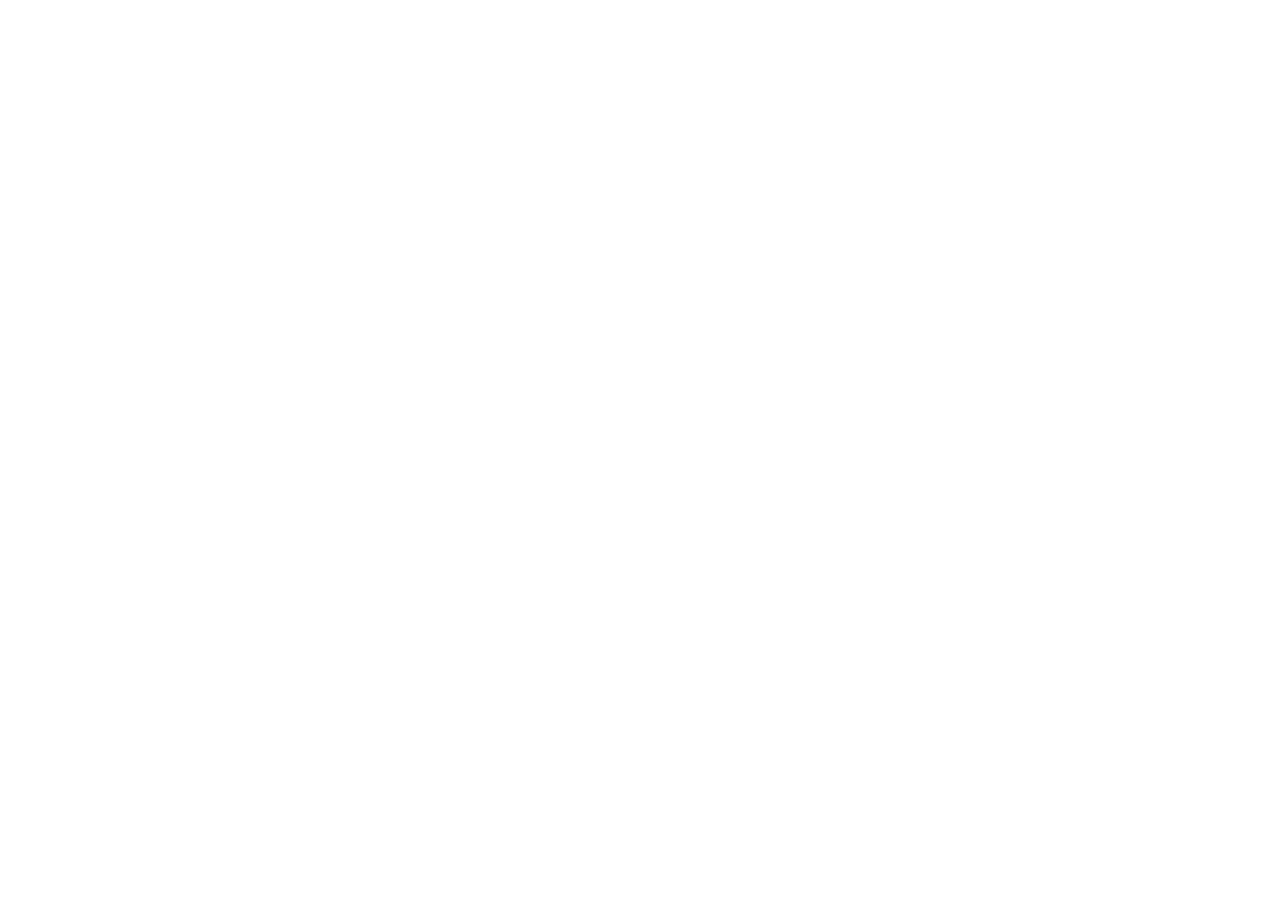
==== index.html @ cc613822 "first" ====
<!DOCTYPE html>
<html lang="en">
<head>
    <meta charset="UTF-8">
    <meta http-equiv="X-UA-Compatible" content="IE=edge">
    <meta name="viewport" content="width=device-width, initial-scale=1.0">
    <title>Document</title>
</head>
<body>
    
</body>
</html>
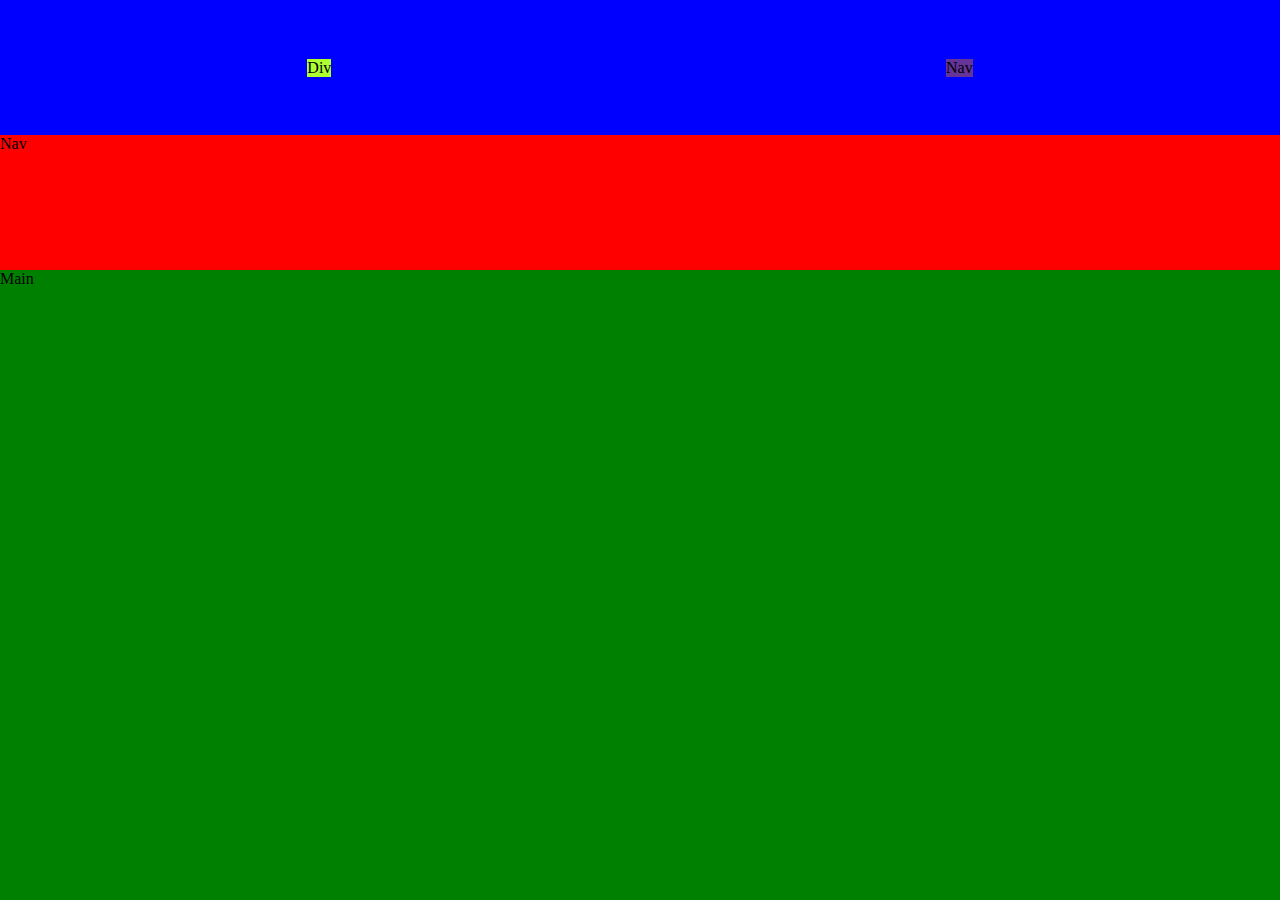
==== commit 10c59566: "Updates Feed layout" ====
--- a/index.html
+++ b/index.html
@@ -5,8 +5,16 @@
     <meta http-equiv="X-UA-Compatible" content="IE=edge">
     <meta name="viewport" content="width=device-width, initial-scale=1.0">
     <title>Document</title>
+    <link rel="stylesheet" href="css/style.css">
 </head>
 <body>
-    
+    <div id="container">
+        <header id="websiteHeader">
+            <div id="logoDiv">Div</div>
+            <nav id="pageNav">Nav</nav>
+        </header>
+        <nav id="searchNav">Nav</nav>
+        <main>Main</main>
+    </div>
 </body>
-</html>+</html>
--- a/css/style.css
+++ b/css/style.css
@@ -0,0 +1,41 @@
+body {
+    margin: 0;
+}
+
+#container {
+    display: grid;
+    height: 100vh;
+    grid-template-rows: 15% 15%;
+    margin: 0px;
+    grid-template-areas:
+    'hd'
+    'nv'
+    'mn'
+}
+
+#websiteHeader {
+    grid-area: hd;
+    background: blue;
+    display: flex;
+    flex-direction: row;
+    justify-content: space-around;
+    align-items: center;
+}
+
+#logoDiv {
+    background: greenyellow;
+}
+
+#pageNav {
+    background: rebeccapurple;
+}
+
+#searchNav {
+    grid-area: nv;
+    background: red;
+}
+
+main {
+    grid-area: mn;
+    background: green;
+}